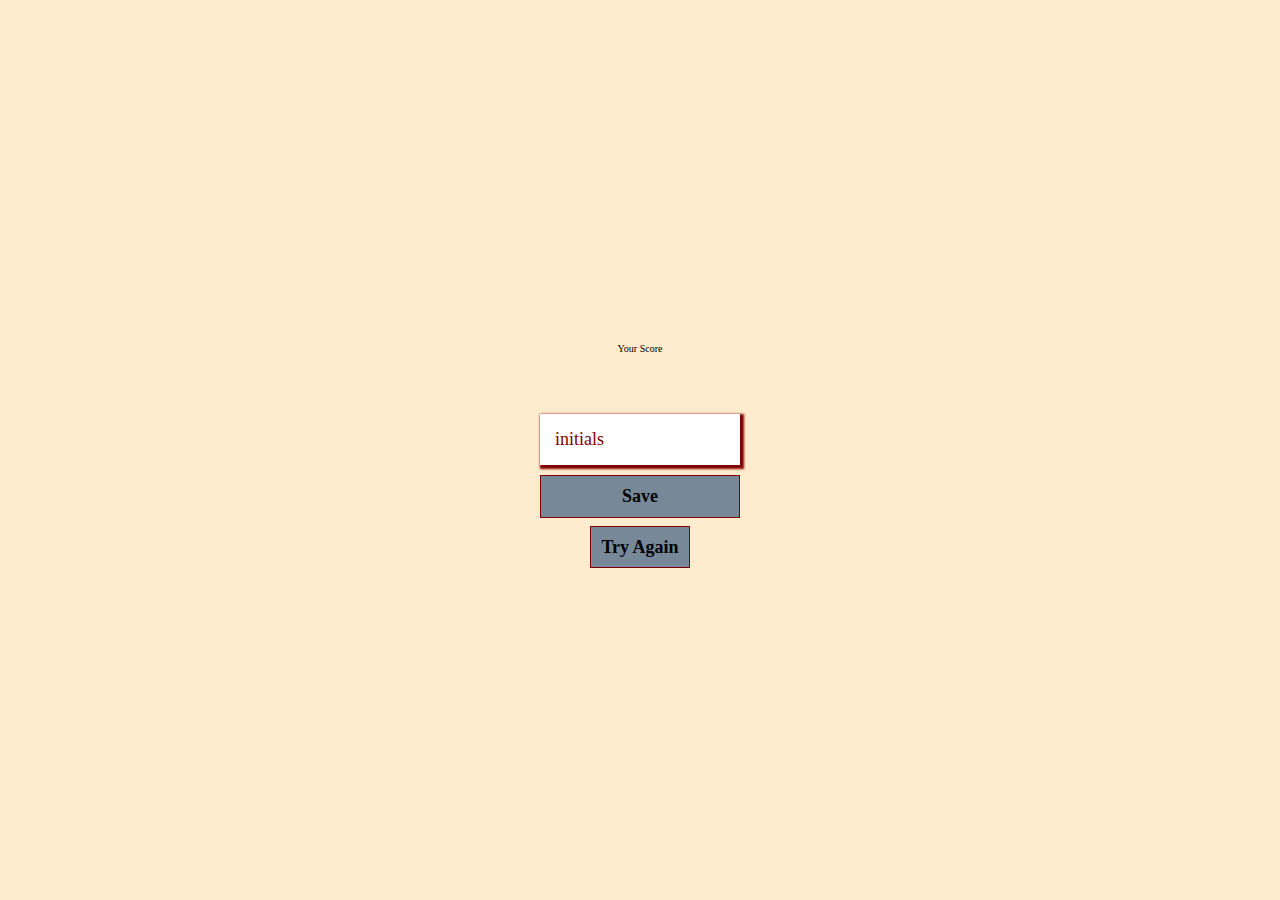
==== assets/html/endscreen.html @ de97db07 "Pushed first version of Quiz app w/code & styling (V1.0)" ====
<!DOCTYPE html>
<html lang="en">

<head>
    <meta charset="UTF-8">
    <meta http-equiv="X-UA-Compatible" content="IE=edge">
    <meta name="viewport" content="width=device-width, initial-scale=1.0">
    <title>Finished!</title>
    <link rel="stylesheet" href="/assets/css/reset.css">
    <link rel="stylesheet" href="/assets/css/style.css">
</head>

<body>
    <main class="container">
        <section id="finished" class="flex-center, flex column,"> Your Score 
            <br>
            <br>
            <h1 id="finalScore"></h1>
            <form>
                <input 
                type="text"
                name = "initials"
                id="initials"
                placeholder="initials">

            <button type="submit" class="btn" id="saveScoreBtn"
                onClick="saveHiScore(event)" 
                disabled>
                Save
            </button>
            </form>
            <br>
            <a class="btn" href="/index.html"> Try Again</a>

        </section>




   <script src="https://code.jquery.com/jquery-3.6.0.min.js"
                integrity="sha256-/xUj+3OJU5yExlq6GSYGSHk7tPXikynS7ogEvDej/m4=" crossorigin="anonymous"></script>
   <script src="/assets/js/finished.js"></script>
</body>

</html>
---- assets/css/style.css ----
:root{
    background-color: blanchedalmond;
    font-size: 62.5%;
}

*{
    box-sizing: border-box;
    font-family: 'Cambria', Cochin, Georgia, Times, Times New Roman, serif;
    margin: 0;
    padding: 0;
    color: black;
}

h1,h2 {
    margin-bottom: 5rem;
    color: maroon;
    font-size: 4.0rem;
}
.finished-section{
    margin-bottom: 5rem;
    color: maroon;
    font-size: 4.0rem;
}
p{
    font-size: 1.2rem;
    font-weight: bold;
}

/* staging css*/

.container {
    width: 100vw;
    height: 100vh;
    display: flex; 
    justify-content: center;
    align-items: center;
    max-width: 50rem;
    margin: 0 auto;
    text-align: center;
    padding: 2rem;
}

.container > * {
    width: 100%;
}

.flex-column {
   display: flex;
   flex-direction: column;
}

.flex-center {
    justify-content: center;
    align-items: center;
}

.text-center{ text-align: center;

}

.justify-center{
    justify-content: center;
}

.hidden {
    display: none;
}

.showquestions{
    display: contents;
}



.btn {
    font-size: 1.8rem;
    font-weight: bold;
    padding: 1rem;
    width: 20rem;
    text-align: center;
    border: .1rem solid maroon;
    margin-bottom: 1rem;
    text-decoration: none;
    color: black;
    background-color: lightslategray;

}

.btn:hover {
    cursor: pointer;
    box-shadow: 0 0.4rem 1.4rem 0 maroon;
    transform: translateY(-.1rem);
    transition: transform 150ms;
}

.btn[disabled]:hover {
    cursor: not-allowed;
    box-shadow: none;
    transform: none;
}


.answers-container {
    display: flex;
    margin-bottom: 0.5rem;
    width: 100%;
    font-size: 1.8rem;
    border: .1rem solid maroon;
    background-color: blanchedalmond;
    
}

.mchoice-num {
    padding: 1.5rem 2.5rem;
    background-color: maroon;
    color: white
}

.mchoice-text {
    padding: 1.5rem;
    width: 100%;
}

.answers-container:hover{
    cursor: pointer;
    box-shadow: 0 0.4rem 1.4rem 0 maroon;
    transform: translateY(-.1rem);
    transition: transform 150ms;
}

.wrong {
background-color: red;
}

.correct {
    background-color: greenyellow;
}

/*overlay*/

#overlay {
    display: flex;
    justify-content: space-between;
}

.overlay-pset{
    text-align: center;
    font-size: 2rem;
}

.overlay-mtext {
    text-align: center;
}

/*Form for Highscore*/
form{
    width: 100%;
    display: flex;
    flex-direction: column;
    align-items: center;
}

input{
    margin-bottom: 1rem;
    width: 20rem;
    padding:1.5rem;
    font-size: 1.8rem;
    border: none;
    box-shadow: .2rem .2rem .2rem .2rem maroon;
}

input::placeholder{
    color: maroon;
}
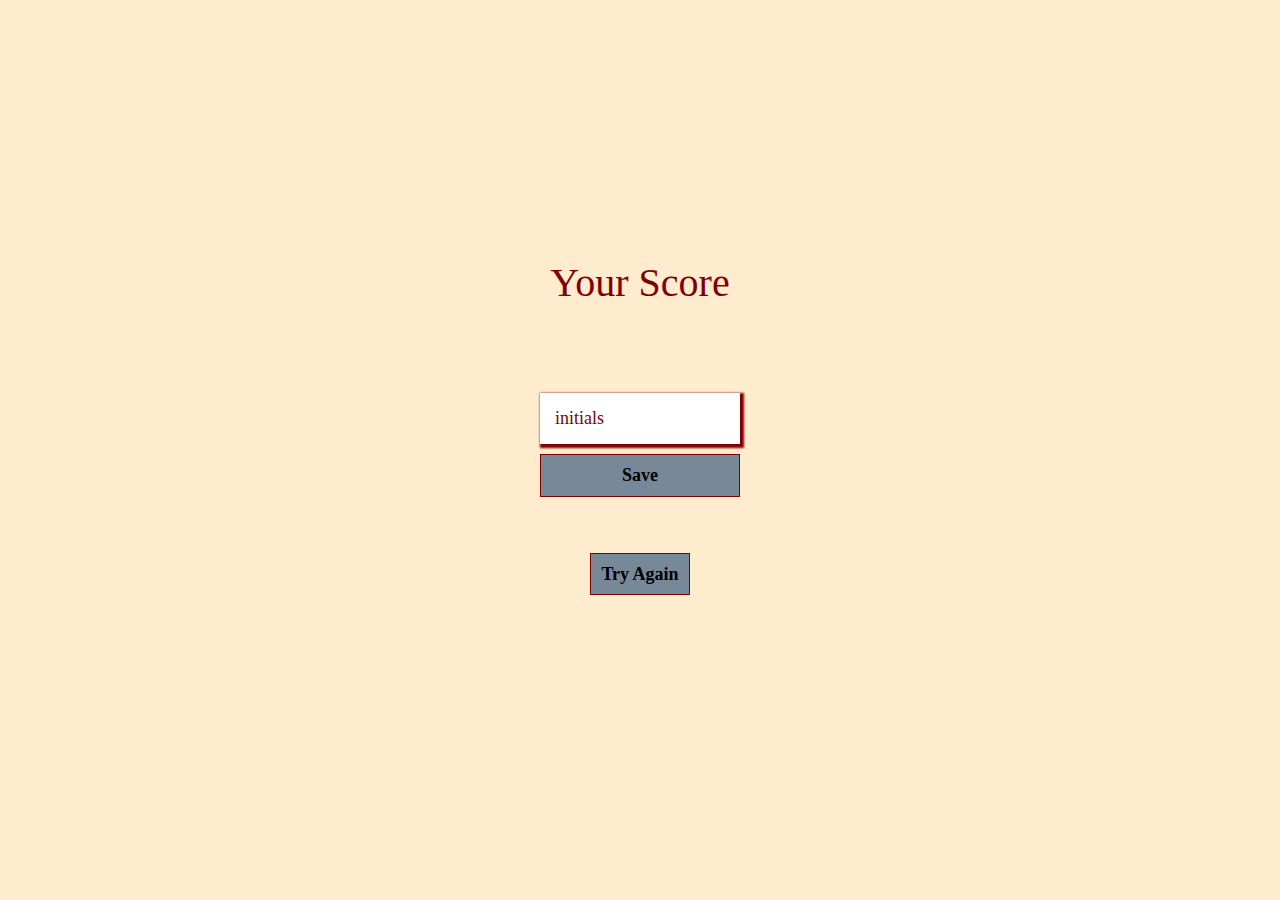
==== commit 0efe9f3b: "Updated index.HTML path for score saving" ====
--- a/assets/html/endscreen.html
+++ b/assets/html/endscreen.html
@@ -6,13 +6,13 @@
     <meta http-equiv="X-UA-Compatible" content="IE=edge">
     <meta name="viewport" content="width=device-width, initial-scale=1.0">
     <title>Finished!</title>
-    <link rel="stylesheet" href="/assets/css/reset.css">
-    <link rel="stylesheet" href="/assets/css/style.css">
+    <link rel="stylesheet" href="../css/reset.css">
+    <link rel="stylesheet" href="../css/style.css">
 </head>
 
 <body>
     <main class="container">
-        <section id="finished" class="flex-center, flex column,"> Your Score 
+        <section id="finished" class="flex-center, flex column, finished-section">Your Score
             <br>
             <br>
             <h1 id="finalScore"></h1>
@@ -30,7 +30,7 @@
             </button>
             </form>
             <br>
-            <a class="btn" href="/index.html"> Try Again</a>
+            <a class="btn" href="../../index.html"> Try Again</a>
 
         </section>
 
@@ -39,7 +39,7 @@
 
    <script src="https://code.jquery.com/jquery-3.6.0.min.js"
                 integrity="sha256-/xUj+3OJU5yExlq6GSYGSHk7tPXikynS7ogEvDej/m4=" crossorigin="anonymous"></script>
-   <script src="/assets/js/finished.js"></script>
+   <script src="../js/finished.js"></script>
 </body>
 
 </html>